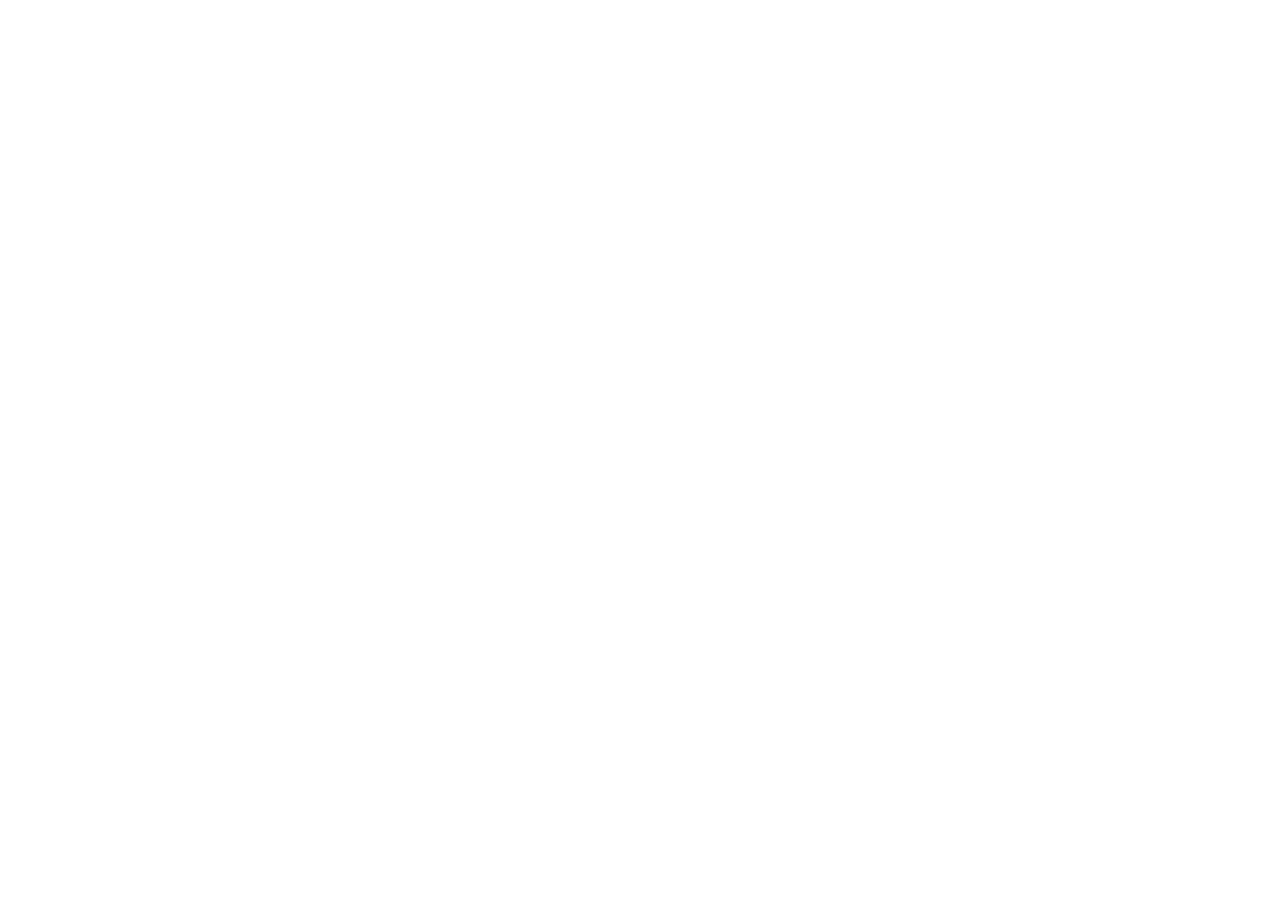
==== index.html @ 0a22840d "Initial commit" ====
<!DOCTYPE html>
<html lang="en">
<head>
    <meta charset="UTF-8">
    <meta http-equiv="X-UA-Compatible" content="IE=edge">
    <meta name="viewport" content="width=device-width, initial-scale=1.0">
    <title>Rede Social</title>
</head>
<body>
    
</body>
</html>
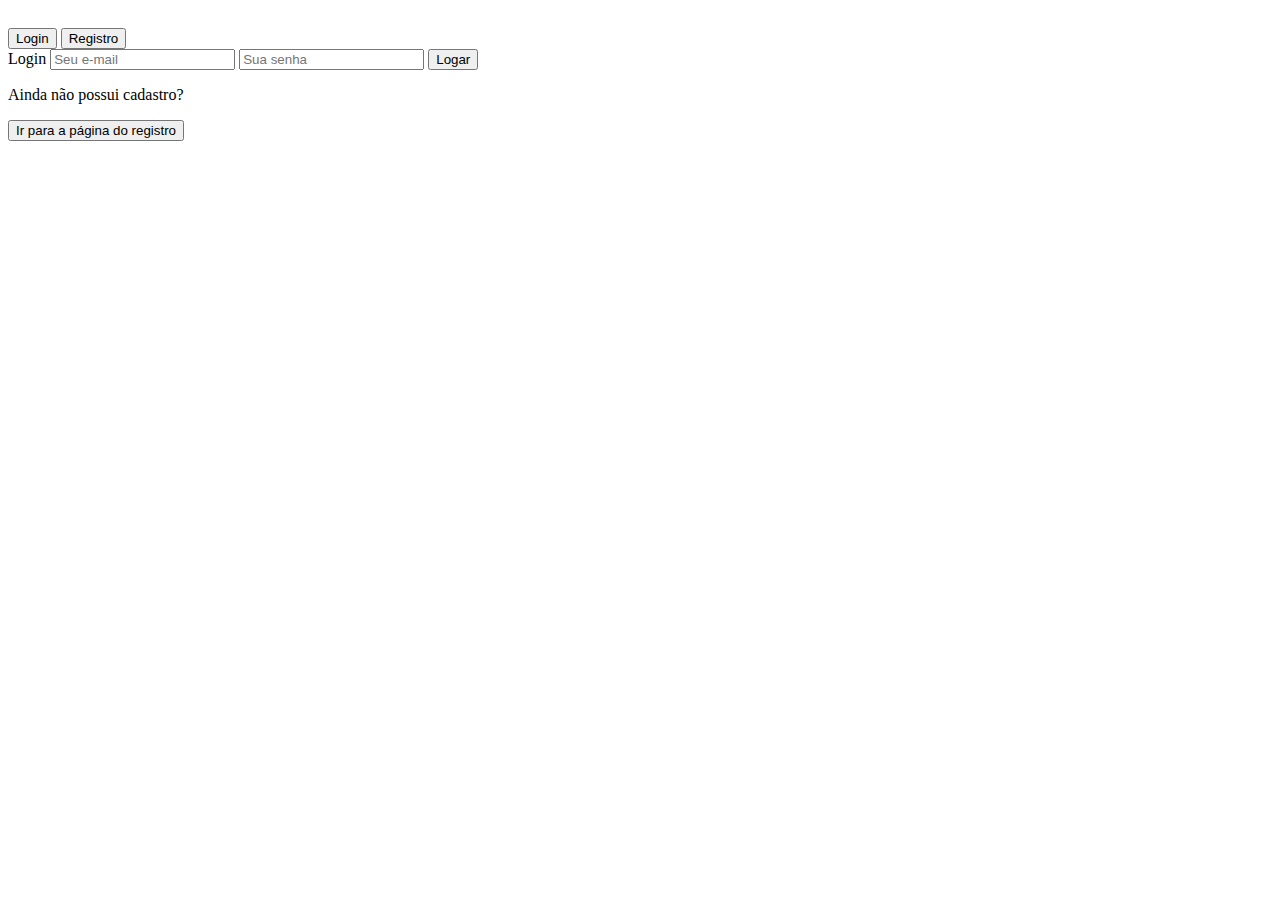
==== commit 69726a62: "criada estrutura html das paginas" ====
--- a/index.html
+++ b/index.html
@@ -4,9 +4,27 @@
     <meta charset="UTF-8">
     <meta http-equiv="X-UA-Compatible" content="IE=edge">
     <meta name="viewport" content="width=device-width, initial-scale=1.0">
-    <title>Rede Social</title>
+    <title>Login - TechPosters</title>
 </head>
 <body>
-    
+    <header>
+        <img src="./src/img/TechPosters.png" alt="Logo TechPosters">
+        <div>
+            <button>Login</button>
+            <button>Registro</button>
+        </div>
+    </header>
+    <main>
+        <div>
+            <form>
+                <label>Login</label>
+                <input type="text" name="email" placeholder="Seu e-mail">
+                <input type="password" name="password" placeholder="Sua senha">
+                <button type="submit">Logar</button>
+            </form>
+            <p>Ainda não possui cadastro?</p>
+            <button>Ir para a página do registro</button>
+        </div>
+    </main>
 </body>
 </html>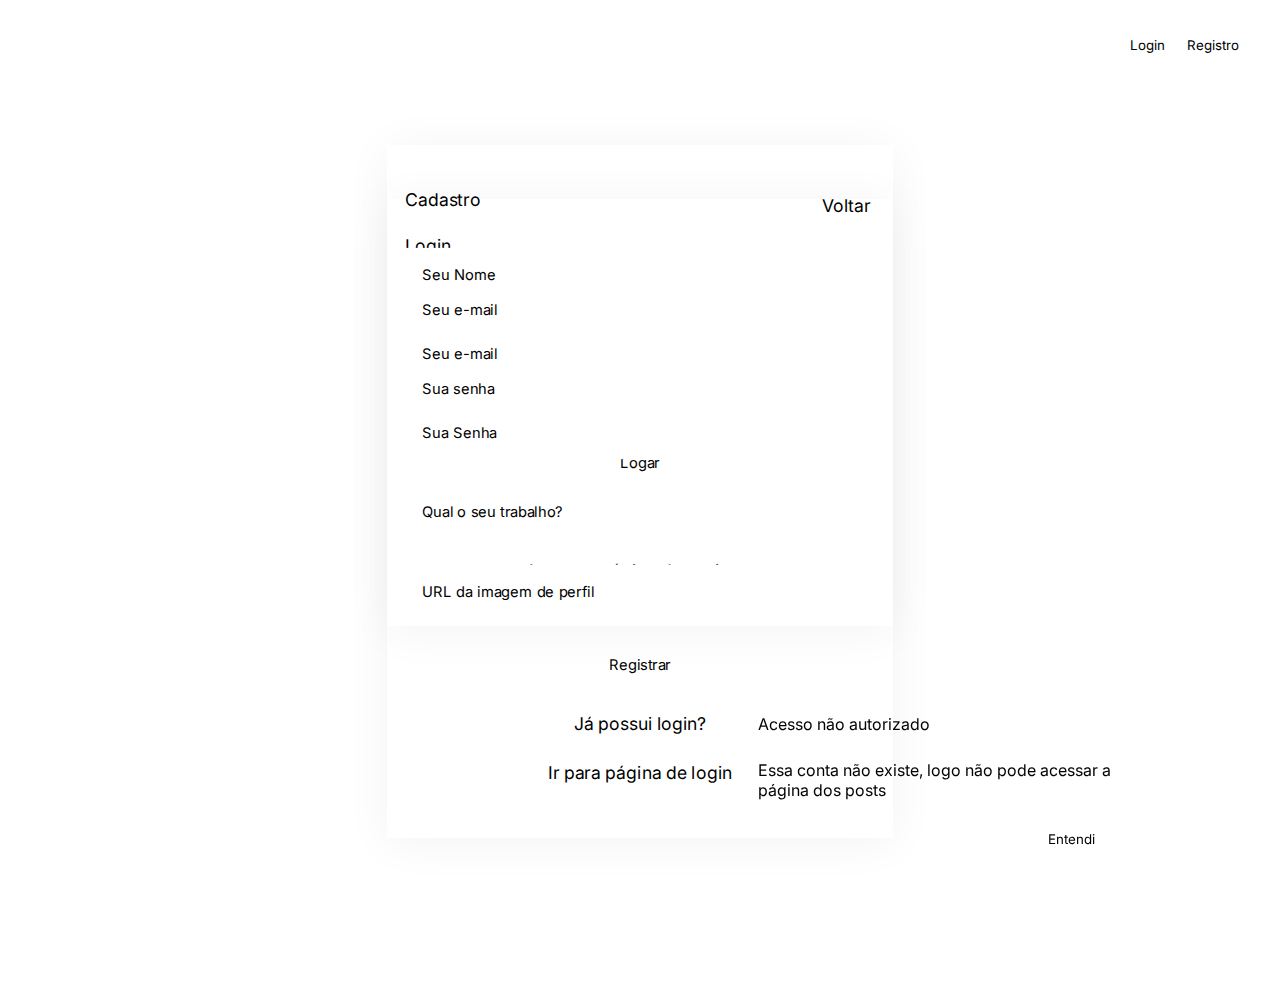
==== commit 0016df55: "realizado todo o css das paginas" ====
--- a/index.html
+++ b/index.html
@@ -4,27 +4,70 @@
     <meta charset="UTF-8">
     <meta http-equiv="X-UA-Compatible" content="IE=edge">
     <meta name="viewport" content="width=device-width, initial-scale=1.0">
+    <link rel="preconnect" href="https://fonts.googleapis.com">
+    <link rel="preconnect" href="https://fonts.gstatic.com" crossorigin>
+    <link href="https://fonts.googleapis.com/css2?family=Inter:wght@400;600;700&display=swap" rel="stylesheet">
+    <link rel="stylesheet" href="./src/styles/reset.css">
+    <link rel="stylesheet" href="./src/styles/component.css">
+    <link rel="stylesheet" href="./src/styles/buttons.css">
+    <link rel="stylesheet" href="./src/styles/containers.css">
+    <link rel="stylesheet" href="./src/styles/form.css">
+    <link rel="stylesheet" href="./src/styles/modal.css">
+    <link rel="stylesheet" href="./src/styles/text.css">
+    <link rel="stylesheet" href="./src/styles/media_min_width_768.css">
+    <link rel="stylesheet" href="./src/styles/media_min_width_1024.css">
     <title>Login - TechPosters</title>
 </head>
 <body>
-    <header>
-        <img src="./src/img/TechPosters.png" alt="Logo TechPosters">
-        <div>
-            <button>Login</button>
-            <button>Registro</button>
+    <header class="header__menu">
+        <img class="header__menu--logo" src="./src/img/TechPosters.png" alt="Logo TechPosters">
+        <div class="header__menu__divBtn">
+            <button class="header__button--active">Login</button>
+            <button class="header__divBtn--button">Registro</button>
         </div>
     </header>
-    <main>
-        <div>
-            <form>
-                <label>Login</label>
-                <input type="text" name="email" placeholder="Seu e-mail">
-                <input type="password" name="password" placeholder="Sua senha">
-                <button type="submit">Logar</button>
-            </form>
-            <p>Ainda não possui cadastro?</p>
-            <button>Ir para a página do registro</button>
-        </div>
+    <main class="main__container">
+        <section class="main__container--login">
+            <div class="main__div--form">
+                <form class="main__container--form">
+                    <label class="main__form--label">Login</label>
+                    <input class="main__form--input" type="text" name="email" placeholder="Seu e-mail">
+                    <input class="main__form--input" type="password" name="password" placeholder="Sua senha">
+                    <button class="main__form--button" type="submit">Logar</button>
+                    <div class="main__form--div">
+                        <p class="main__container--text">Ainda não possui cadastro?</p>
+                        <button class="main__container--btn">Ir para a página do registro</button>
+                    </div>
+                </form>
+            </div>
+        </section>
+        <section class="main__container--modal hidden">
+            <div class="main__div--form">
+                <form class="main__container--form">
+                    <div class="main__form--header">
+                        <label class="main__form--label">Cadastro</label>
+                        <button class="main__form--btnVoltar">Voltar</button>
+                    </div>
+                    <input class="main__form--input" type="text" name="nameSignup" required placeholder="Seu Nome">
+                    <input class="main__form--input" type="email" name="emailSignup" required placeholder="Seu e-mail">
+                    <input class="main__form--input" type="password" name="senhaSignup" required placeholder="Sua Senha">
+                    <input class="main__form--input" type="text" name="jobSignup" required placeholder="Qual o seu trabalho?">
+                    <input class="main__form--input" type="text" name="imgSignup" required placeholder="URL da imagem de perfil">
+                    <button class="main__form--button" type="submit">Registrar</button>
+                    <div class="main__form--div">
+                        <p class="main__container--text">Já possui login?</p>
+                        <button class="main__container--btn">Ir para página de login</button>
+                    </div>
+                </form>
+            </div>
+        </section>
+        <section class="main__container--err hidden">
+            <div class="main__err--div">
+                <h2 class="main__err--title">Acesso não autorizado</h2>
+                <p class="main__err--text">Essa conta não existe, logo não pode acessar a página dos posts</p>
+                <button class="main__err--button">Entendi</button>
+            </div>
+        </section>
     </main>
 </body>
 </html>--- a/src/styles/buttons.css
+++ b/src/styles/buttons.css
@@ -0,0 +1,50 @@
+.header__divBtn--button{
+    padding: 8px;
+    background-color: transparent;
+    color: var(--white);
+    border-radius: var(--border-radius-1);
+    border: 1px solid transparent;
+}
+
+.header__button--active{
+    padding: 8px;
+    color: var(--white);
+    background-color: var(--grey-3);
+    border: 1px solid transparent;
+    border-radius: var(--border-radius-1);
+}
+.main__form--button{
+    background-color: var(--primary-color);
+    width: 100%;
+    height: 38px;
+    padding: .5rem;
+    border: none;
+    border-radius: var(--border-radius-1);
+    color: var(--white);
+}
+.main__container--btn{
+    background-color: var(--white);
+    width: 100%;
+    height: 38px;
+    padding: .5rem;
+    border: 1px solid var(--grey-1);
+    border-radius: var(--border-radius-1);
+    color: var(--grey-1);
+    font-size: var(--text-size-2);
+}
+.main__form--btnVoltar{
+    width: max-content;
+    padding: 0.3rem;
+    border: 1px solid var(--grey-1);
+    border-radius: var(--border-radius-1);
+    color: var(--grey-1);
+    background-color: var(--white);
+    font-size: var(--text-size-2);
+}
+.main__err--button{
+    width: 30%;
+    padding: 0.3rem;
+    border-radius: var(--border-radius-1);
+    border: none;
+    background-color: var(--white);
+}--- a/src/styles/containers.css
+++ b/src/styles/containers.css
@@ -0,0 +1,44 @@
+body{
+    width: 100vw;
+    height: 100vh;
+    background-color: var(--grey-5);
+    overflow: none;
+}
+.header__menu{
+    height: 10%;
+    background-color: var(--grey-2);
+    display: flex;
+    flex-direction: row;
+    align-items: center;
+    justify-content: space-between;
+    padding: 0 1rem;
+}
+.header__menu--divBtn{
+    width: 150px;
+}
+.main__container{
+    height: 90%;
+    width: 100%;
+    
+}
+.main__container--login{
+    padding-top: 2rem;
+    height: 100%;
+    width: 100%;
+}
+.main__container--form{
+    display: flex;
+    flex-direction: column;
+    align-items: center;
+    justify-content: center;
+    gap: 1.5rem;
+    width: 100%;
+    height: 100%;
+}
+.main__form--div{
+    display: flex;
+    flex-direction: column;
+    align-items: center;
+    gap: 1rem;
+    width: 100%;
+}
--- a/src/styles/form.css
+++ b/src/styles/form.css
@@ -0,0 +1,35 @@
+.main__div--form{
+    width: 90%;
+    height: 50%;
+    background-color: var(--white);
+    display: flex;
+    flex-direction: column;
+    align-items: center;
+    justify-content: center;
+    border-radius: var(--border-radius-2);
+    margin: 3rem auto;
+    padding: 1rem;
+    gap: 1rem;
+    box-shadow: 0px 4px 40px 0px #0000000D;
+}
+
+.main__form--label{
+    width: 100%;
+    font-size: var(--title-size-1);
+    font-weight: var(--title-weight-1);
+    text-align: left;
+}
+
+.main__form--input{
+    width: 100%;
+    padding: 1rem;
+    border-radius: var(--border-radius-1);
+    border: var(--border-size-1) solid var(--grey-5)
+}
+.main__form--input::placeholder{
+    color: var(--grey-4)
+}
+.main__form--input:focus{
+    outline:none;
+    border: var(--border-size-1) solid var(--primary-color);
+}--- a/src/styles/modal.css
+++ b/src/styles/modal.css
@@ -0,0 +1,37 @@
+.main__container--modal{
+    position: absolute;
+    width: 100vw;
+    height: 100vh;
+    top: 5rem;
+    background-color: var(--grey-opacity-1);
+}
+.main__container--modal > .main__div--form{
+    height: 70%;
+}
+.main__form--header{
+    display: flex;
+    flex-direction: row;
+    width: 100%;
+}
+.main__container--err{
+    height: 111vh;
+    width: 100vw;
+    background-color: var(--grey-opacity-1);
+    position: absolute;
+    top: 0;
+}
+.main__err--div{
+    background-color: var(--primary-color);
+    position: fixed;
+    width: 90%;
+    height: 20%;
+    border-radius: var(--border-radius-2);
+    display: flex;
+    flex-direction: column;
+    justify-content: space-around;
+    align-items: flex-end;
+    padding: 1rem;
+    gap: 1rem;
+    top: 7%;
+    left: 5%;
+}--- a/src/styles/text.css
+++ b/src/styles/text.css
@@ -0,0 +1,19 @@
+.main__container--text{
+    font-size: var(--text-size-3);
+    font-weight: var(--text-weight-1);
+
+}
+.main__err--title{
+    color: var(--white);
+    font-weight: var(--title-weight-2);
+    font-size: var(--text-size-1);
+    text-align: left;
+    width: 100%;
+}
+.main__err--text{
+    color: var(--white);
+    font-weight: var(--text-weight-1);
+    font-size: var(--text-size-2);
+    text-align: left;
+    width: 100%;
+}--- a/src/styles/media_min_width_768.css
+++ b/src/styles/media_min_width_768.css
@@ -0,0 +1,15 @@
+
+@media(min-width: 768px){
+    .main__div--form{
+        max-width: 460px;
+    }
+    .main__err--div{
+        max-width: 400px;
+        top: 5%;
+        left: 24%;
+    }
+    .header__menu{
+        padding: 0 2rem;
+        justify-content: space-between;
+    }
+}--- a/src/styles/media_min_width_1024.css
+++ b/src/styles/media_min_width_1024.css
@@ -0,0 +1,39 @@
+@media(min-width: 1024px){
+    .main__div--form{
+       transform: scale(1.1);
+       margin: 6rem auto;
+    }
+    .main__err--div{
+        top: 77%;
+        left: 58%;
+    }
+    .main__form--button:hover{
+        background-color: var(--secondary-color);
+    }
+
+    .main__container--btn:hover{
+        border: 1px solid var(--primary-color);
+        color: var(--primary-color);
+        background-color: var(--third-color);
+    }
+    .header__divBtn--button:hover{
+        border: 1px solid var(--grey-3);
+    }
+    .header__button--active:hover{
+        background-color: var(--grey2);
+    }
+    .main__form--btnVoltar:hover{
+        border: 1px solid var(--primary-color);
+        color: var(--primary-color);
+        background-color: var(--third-color);
+    }
+    .main__err--button:hover{
+        background-color: var(--third-color);
+    }
+}
+@media(min-width: 1440px){
+    .main__err--div{
+        top: 77%;
+        left: 70%;
+    }
+}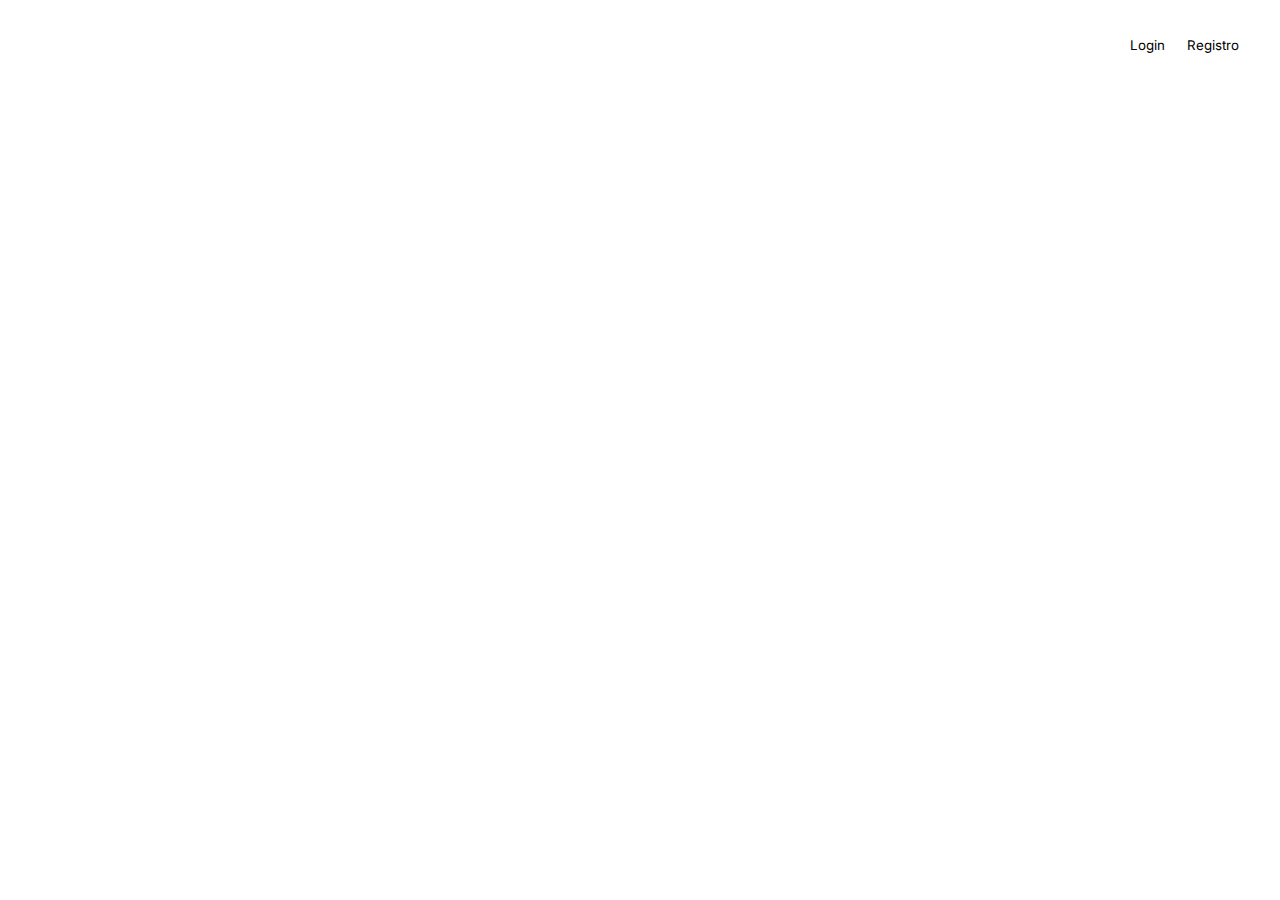
==== commit f70ac10b: "realizado toda requisiçao e ajustes de css" ====
--- a/index.html
+++ b/index.html
@@ -7,6 +7,11 @@
     <link rel="preconnect" href="https://fonts.googleapis.com">
     <link rel="preconnect" href="https://fonts.gstatic.com" crossorigin>
     <link href="https://fonts.googleapis.com/css2?family=Inter:wght@400;600;700&display=swap" rel="stylesheet">
+    <link
+      rel="stylesheet"
+      type="text/css"
+      href="https://cdn.jsdelivr.net/npm/toastify-js/src/toastify.min.css"
+    />
     <link rel="stylesheet" href="./src/styles/reset.css">
     <link rel="stylesheet" href="./src/styles/component.css">
     <link rel="stylesheet" href="./src/styles/buttons.css">
@@ -22,52 +27,17 @@
     <header class="header__menu">
         <img class="header__menu--logo" src="./src/img/TechPosters.png" alt="Logo TechPosters">
         <div class="header__menu__divBtn">
-            <button class="header__button--active">Login</button>
-            <button class="header__divBtn--button">Registro</button>
+            <button class="header__button--active" id="headerLogin">Login</button>
+            <button class="header__divBtn--button" id="headerSignup">Registro</button>
         </div>
     </header>
     <main class="main__container">
-        <section class="main__container--login">
-            <div class="main__div--form">
-                <form class="main__container--form">
-                    <label class="main__form--label">Login</label>
-                    <input class="main__form--input" type="text" name="email" placeholder="Seu e-mail">
-                    <input class="main__form--input" type="password" name="password" placeholder="Sua senha">
-                    <button class="main__form--button" type="submit">Logar</button>
-                    <div class="main__form--div">
-                        <p class="main__container--text">Ainda não possui cadastro?</p>
-                        <button class="main__container--btn">Ir para a página do registro</button>
-                    </div>
-                </form>
-            </div>
-        </section>
-        <section class="main__container--modal hidden">
-            <div class="main__div--form">
-                <form class="main__container--form">
-                    <div class="main__form--header">
-                        <label class="main__form--label">Cadastro</label>
-                        <button class="main__form--btnVoltar">Voltar</button>
-                    </div>
-                    <input class="main__form--input" type="text" name="nameSignup" required placeholder="Seu Nome">
-                    <input class="main__form--input" type="email" name="emailSignup" required placeholder="Seu e-mail">
-                    <input class="main__form--input" type="password" name="senhaSignup" required placeholder="Sua Senha">
-                    <input class="main__form--input" type="text" name="jobSignup" required placeholder="Qual o seu trabalho?">
-                    <input class="main__form--input" type="text" name="imgSignup" required placeholder="URL da imagem de perfil">
-                    <button class="main__form--button" type="submit">Registrar</button>
-                    <div class="main__form--div">
-                        <p class="main__container--text">Já possui login?</p>
-                        <button class="main__container--btn">Ir para página de login</button>
-                    </div>
-                </form>
-            </div>
-        </section>
-        <section class="main__container--err hidden">
-            <div class="main__err--div">
-                <h2 class="main__err--title">Acesso não autorizado</h2>
-                <p class="main__err--text">Essa conta não existe, logo não pode acessar a página dos posts</p>
-                <button class="main__err--button">Entendi</button>
-            </div>
-        </section>
     </main>
+    <script
+      type="text/javascript"
+      src="https://cdn.jsdelivr.net/npm/toastify-js"
+    ></script>
+    <script src="https://cdn.jsdelivr.net/npm/axios/dist/axios.min.js"></script>
+    <script type="module" src="./src/scripts/index.js"></script> 
 </body>
 </html>